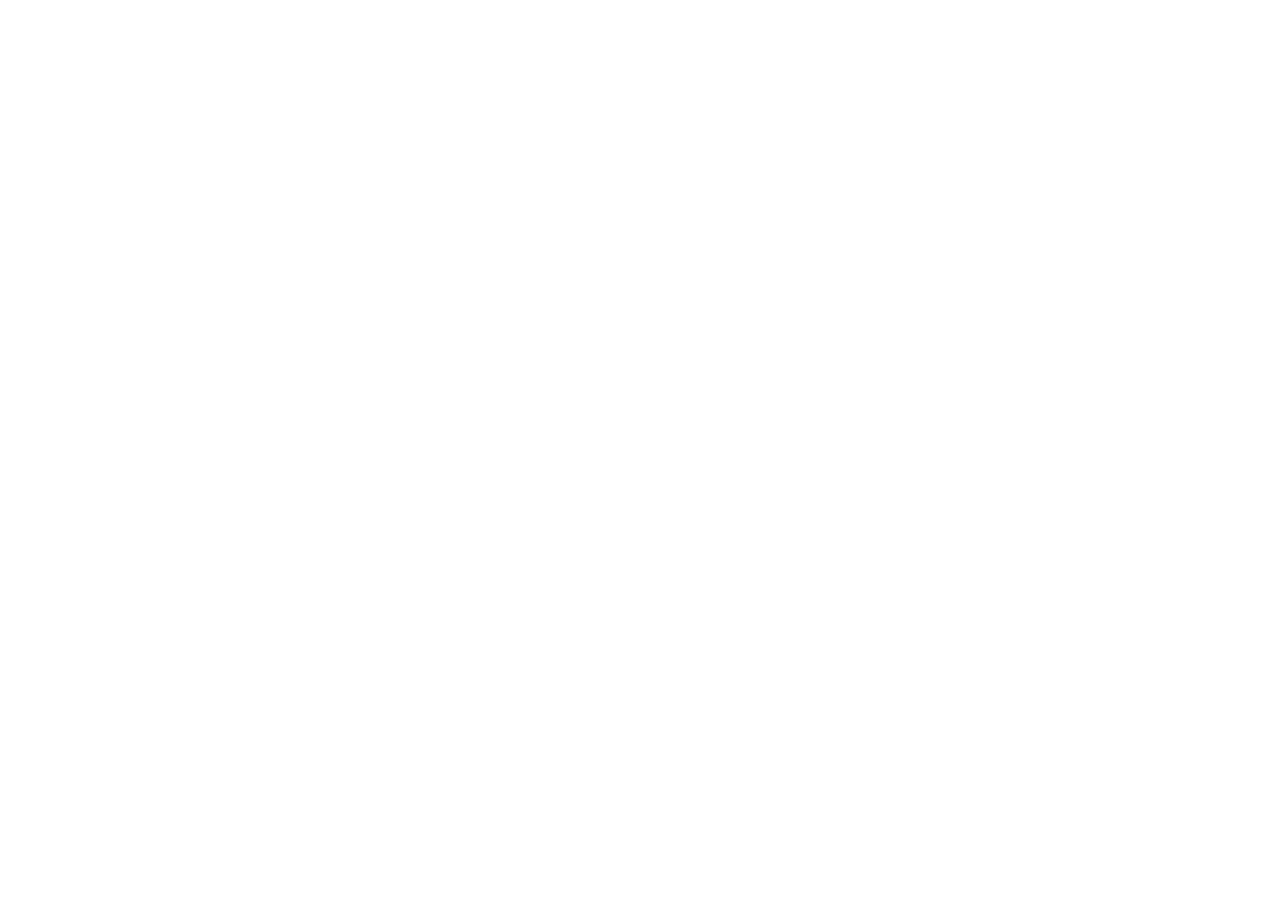
==== index.html @ a2bfc566 "Lec-4 done" ====
<!DOCTYPE html>
<html lang="en">
<head>
    <meta charset="UTF-8">
    <meta name="viewport" content="width=device-width, initial-scale=1.0">
    <title>Document</title>
</head>
<body>
    
</body>
</html>
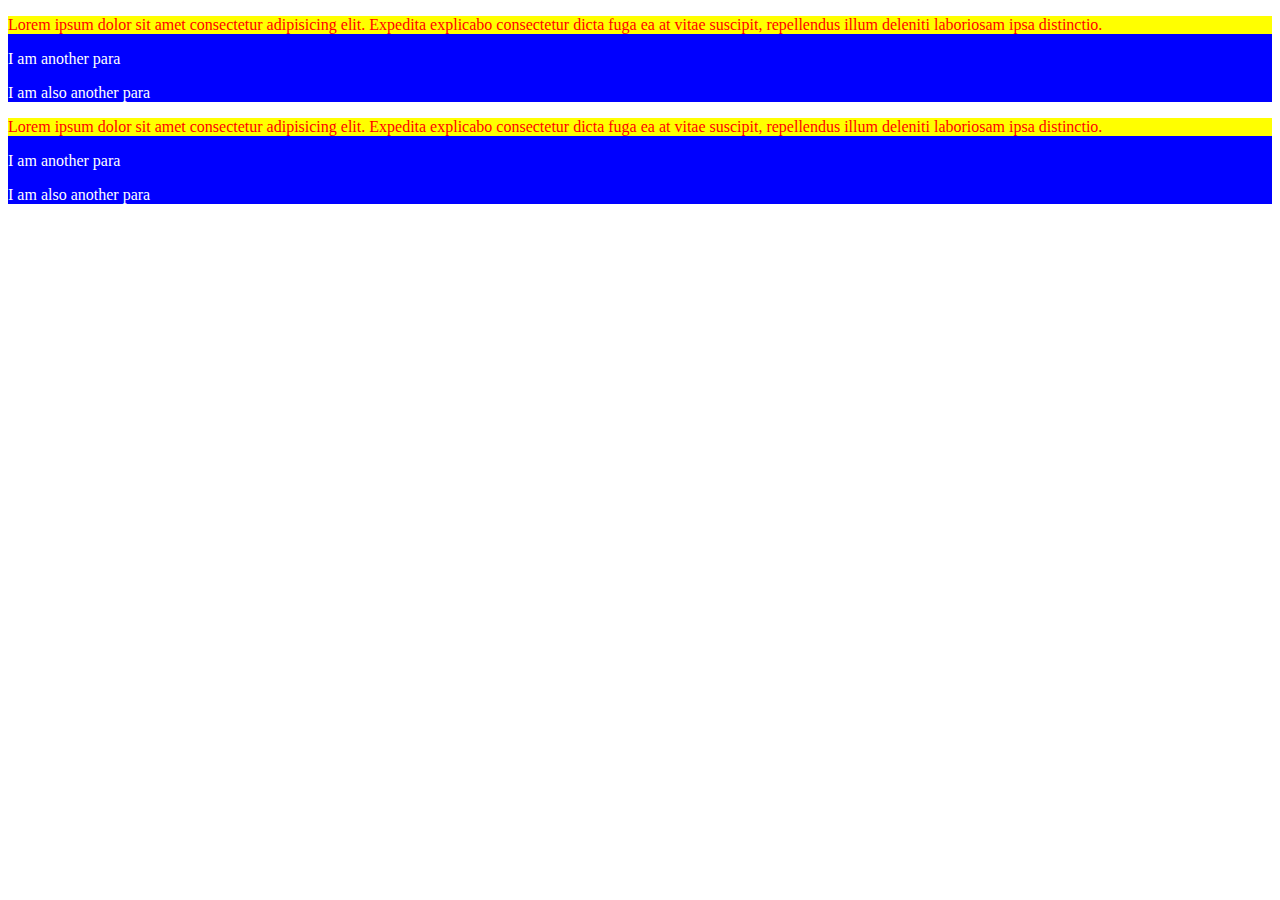
==== commit 0ab721e0: "Lec-6 done" ====
--- a/index.html
+++ b/index.html
@@ -4,8 +4,30 @@
     <meta charset="UTF-8">
     <meta name="viewport" content="width=device-width, initial-scale=1.0">
     <title>Document</title>
+    <style>
+
+        div :nth-child(1) {
+            background-color: yellow;
+            color: red;
+        }
+
+        div {
+            background-color: blue;
+            color : white;
+        }
+    </style>
 </head>
 <body>
-    
+    <!-- Write html and css code to style a paragraph inside a div which contains 5 other paragraphs. The first paragraph must have background color yellow and text color red. The other paragraphs must have background color blue and text color white. The HMTL is written below for your reference. Do not change this html -->
+    <div>
+        <p>Lorem ipsum dolor sit amet consectetur adipisicing elit. Expedita explicabo consectetur dicta fuga ea at vitae suscipit, repellendus illum deleniti laboriosam ipsa distinctio.</p>
+        <p>I am another para</p>
+        <p>I am also another para</p>
+    </div>
+    <div>
+        <p>Lorem ipsum dolor sit amet consectetur adipisicing elit. Expedita explicabo consectetur dicta fuga ea at vitae suscipit, repellendus illum deleniti laboriosam ipsa distinctio.</p>
+        <p>I am another para</p>
+        <p>I am also another para</p>
+    </div>
 </body>
 </html>